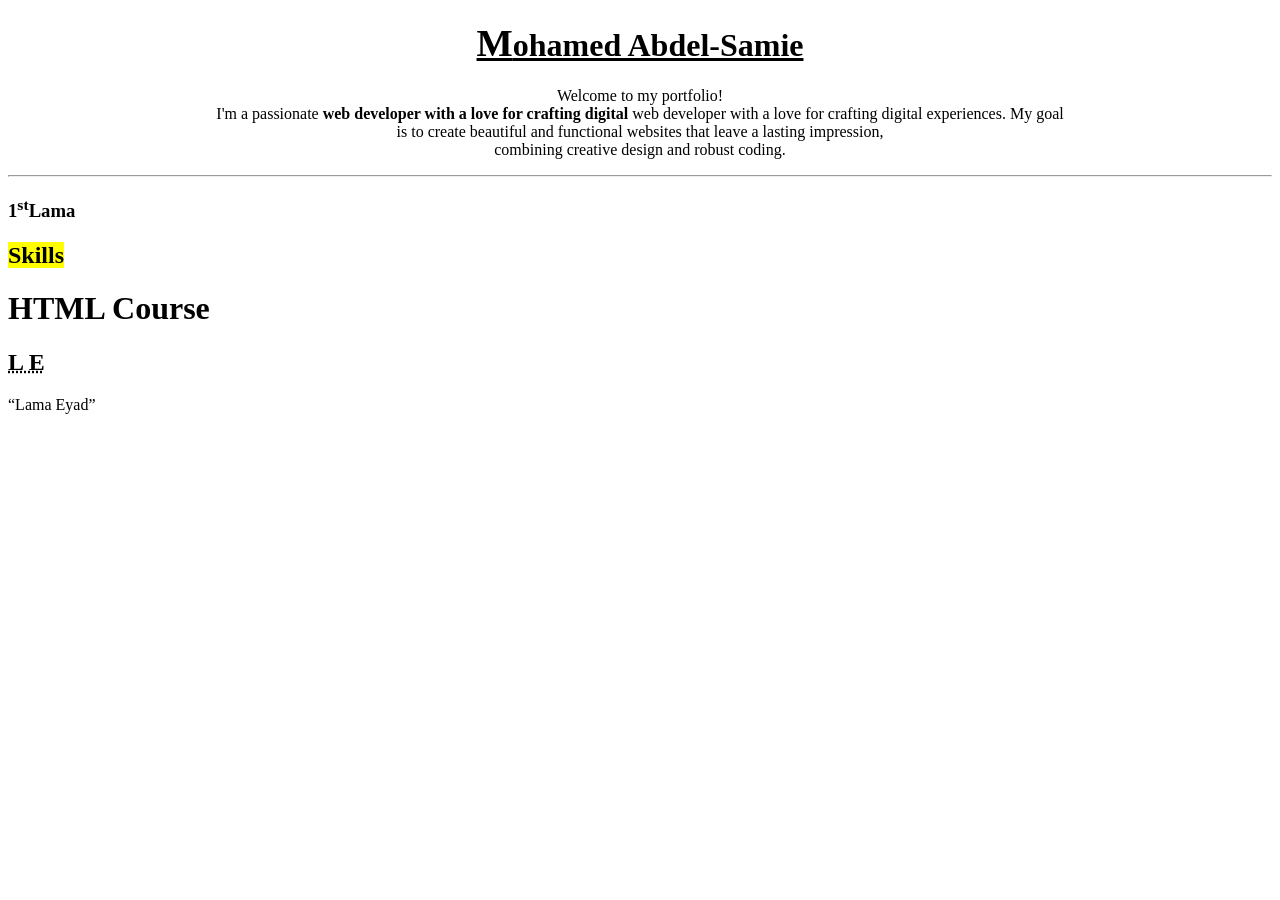
==== index.html @ 14855135 "first commit" ====
<!DOCTYPE html>
<html lang="en">
<head>
    <meta charset="UTF-8">
    <meta name="viewport" content="width=device-width, initial-scale=1.0">
    <title>Portfolio | Mohamed Abdel-Samie</title>
</head>
<body>

    <!-- Beginning of Intro Section -->
    <h1 align="center"><ins><big>M</big>ohamed Abdel-Samie</ins></h1>
    
    <p align="center">
        Welcome to my portfolio!<br>
        I'm a passionate <strong> web developer with a love for crafting digital</strong> web developer with a love for crafting digital experiences. My goal<br>
        is to create beautiful and functional websites that leave a lasting impression,<br>
        combining creative design and robust coding.
        <hr>
        <h3>1<sup>st</sup>Lama</h3>

    </p>
    <h2><mark>Skills</mark></h2>
    <h1>HTML Course</h1>
    
   <h2> 
    <abbr title = "Lama Eyad">L E</abbr>
</h2> 
<q>Lama Eyad</q>
</body>
</html>
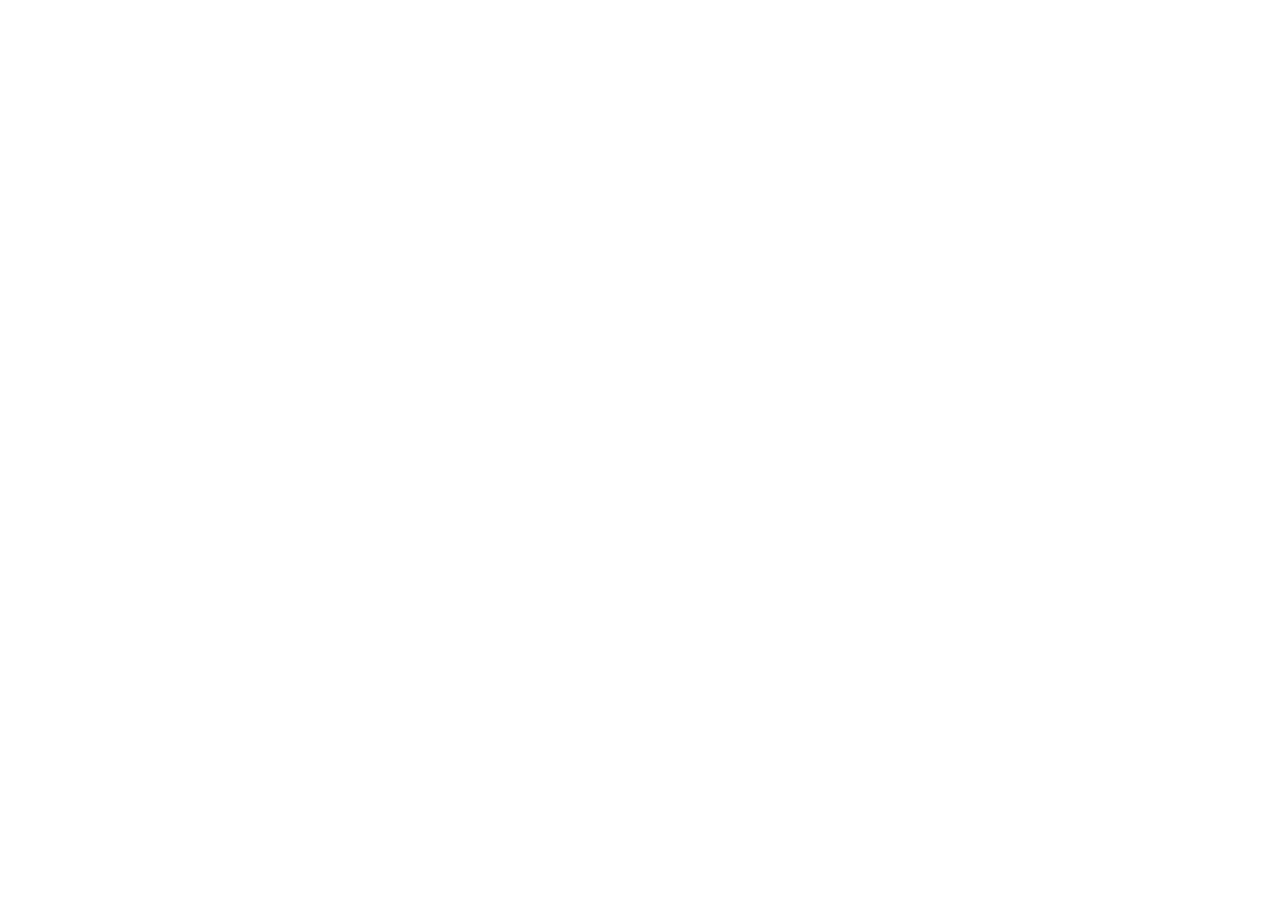
==== commit 0bae4e12: "Add files via upload" ====
--- a/index.html
+++ b/index.html
@@ -1,30 +1,27 @@
-<!DOCTYPE html>
-<html lang="en">
-<head>
-    <meta charset="UTF-8">
-    <meta name="viewport" content="width=device-width, initial-scale=1.0">
-    <title>Portfolio | Mohamed Abdel-Samie</title>
-</head>
-<body>
-
-    <!-- Beginning of Intro Section -->
-    <h1 align="center"><ins><big>M</big>ohamed Abdel-Samie</ins></h1>
-    
-    <p align="center">
-        Welcome to my portfolio!<br>
-        I'm a passionate <strong> web developer with a love for crafting digital</strong> web developer with a love for crafting digital experiences. My goal<br>
-        is to create beautiful and functional websites that leave a lasting impression,<br>
-        combining creative design and robust coding.
-        <hr>
-        <h3>1<sup>st</sup>Lama</h3>
-
-    </p>
-    <h2><mark>Skills</mark></h2>
-    <h1>HTML Course</h1>
-    
-   <h2> 
-    <abbr title = "Lama Eyad">L E</abbr>
-</h2> 
-<q>Lama Eyad</q>
-</body>
+<!DOCTYPE html>
+<html lang="en">
+<head>
+    <meta charset="UTF-8">
+    <meta name="viewport" content="width=device-width, initial-scale=1.0">
+
+    <title>css</title>
+    <link rel="stylesheet"  href="style.css">
+</head>
+<body>
+ <div>
+  <div class="container">
+    <div class="header" >
+  </div>
+  <div class="main">
+    <div class="sidebar"></div>
+         <div class="content">
+           <div class="card"></div>
+           <div class="card"></div>
+           <div class="card"></div>
+           <div class="footer"></div>
+        
+  </div>
+ </div>
+
+</body>
 </html>
